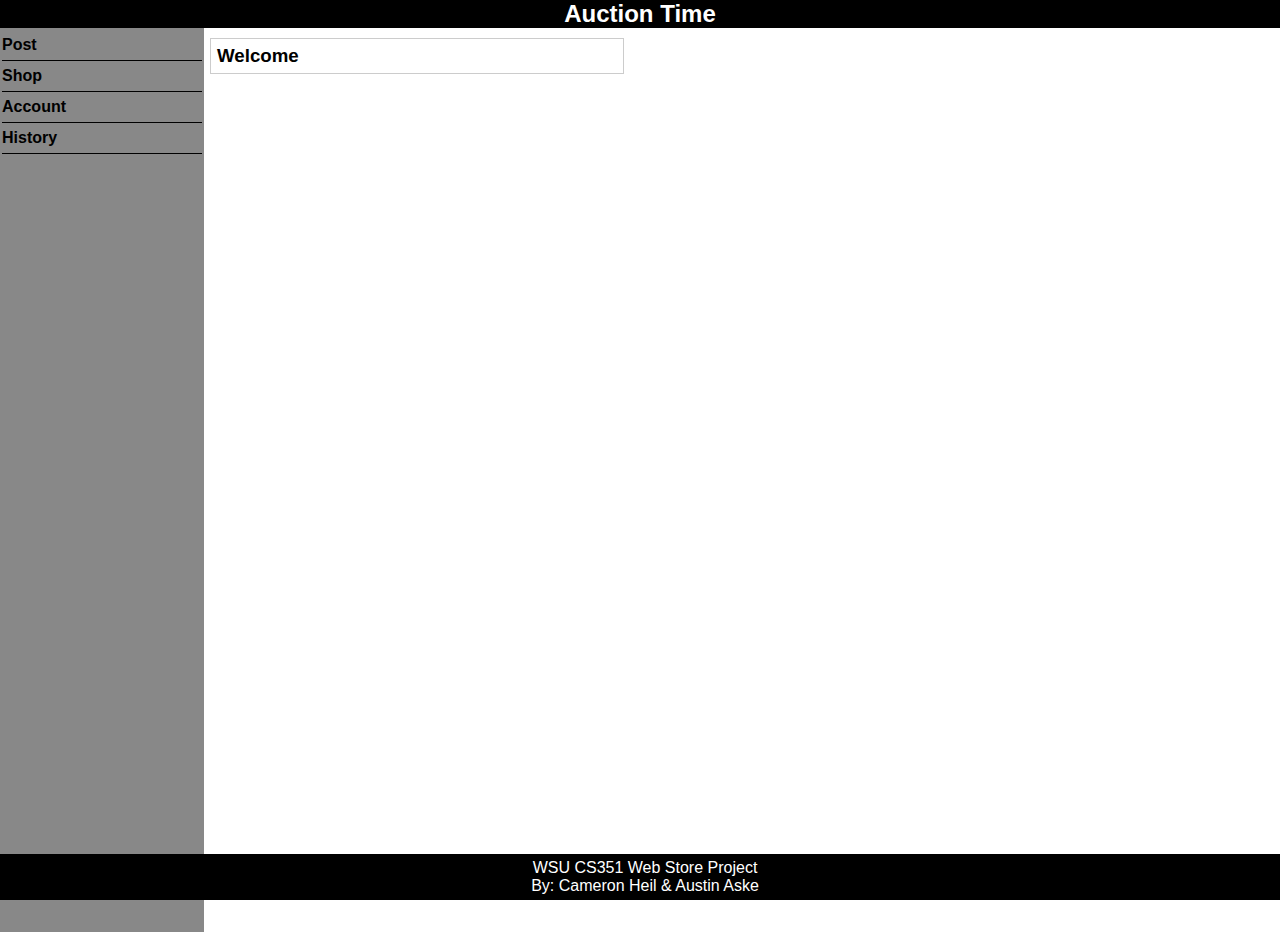
==== index.html @ 2ac716fe "Rebased Project" ====
<!DOCTYPE html>
<html lang="en-US">
	<head>
	<title>eBay like store</title>
	<link rel="stylesheet" href="MainStyle.css">		
		
		
	</head>

<body style="margin:0;">
	
	<div id="title">
		<h2>Auction Time</h2>
	</div>
	
	
	
	<div id="nav">
	<div>
			<a href="post.html">Post</a>
		</div>
		<div>
			<a href="shop.html">Shop</a>
		</div>
		<div>
			<a href="account.html">Account</a>
		</div>
		<div>
			<a href="histroy.html">History</a>
		</div>
	</div>
	
	<div id="section">
		<div id="add_item_frame">
			<h3>Welcome</h3>
			
		</div>
	</div>
	
	<div id="footer">
		WSU CS351 Web Store Project<br>
		By: Cameron Heil &amp; Austin Aske
	</div>
		
	
	
</body>
</html>
---- MainStyle.css ----
body{
	font-family: sans-serif;
}

#title {
	text-align: center;
	background-color: #000000;
	color: white;
	position:static;
	top:0;
	left:0;
	width:100%;
	z-index:999;
}

#nav {
	line-height: 30px;
	background-color: #888;	
	position:absolute;
	height: 100%;
	width: 200px;
	float: left;
	padding: 2px;
	
}

#section {
    width:200px;
    float:left;
    padding:10px;
    position:relative;
    left:200px; 
}

#footer {
    background-color:black;
    color:white;
    clear:both;
    text-align:center;
    padding:5px;
    position:fixed;
    bottom:0;
    left:0; 
    width:100%;
    z-index:999;
}

#title h2 {
	margin:0;
}

#nav a {
	font-style: normal;
	font-weight: bold;
	color: black;
	text-decoration: none;
}

#nav div {
	border-bottom:solid 1px #000;
}

#nav div:hover {
	background-color:#FFF;
}

#item_info_frame {
	width:100%;
}

#item_info_frame label {
	display:inline-block;
	width:40%;
}

#item_info_frame input {
	width:200px;
}

#item_info_frame div {
	margin-bottom:8px;
}

#add_item_frame {
	border: solid 1px #CCC;
	width:400px;
	padding:6px;
}

#add_item_frame h3 {
	margin:0;
}

#add_item_frame hr {
	border-color:#CCC;
}

#item_description_frame #item_description {
	width: 380px;
	height:100px;
	display:block;
	margin-left:auto;
	margin-right:auto;
	margin-top:4px;
}
#item_description_frame #item_submit {
	display:block;
	margin-left:auto;
	margin-right:auto;
}
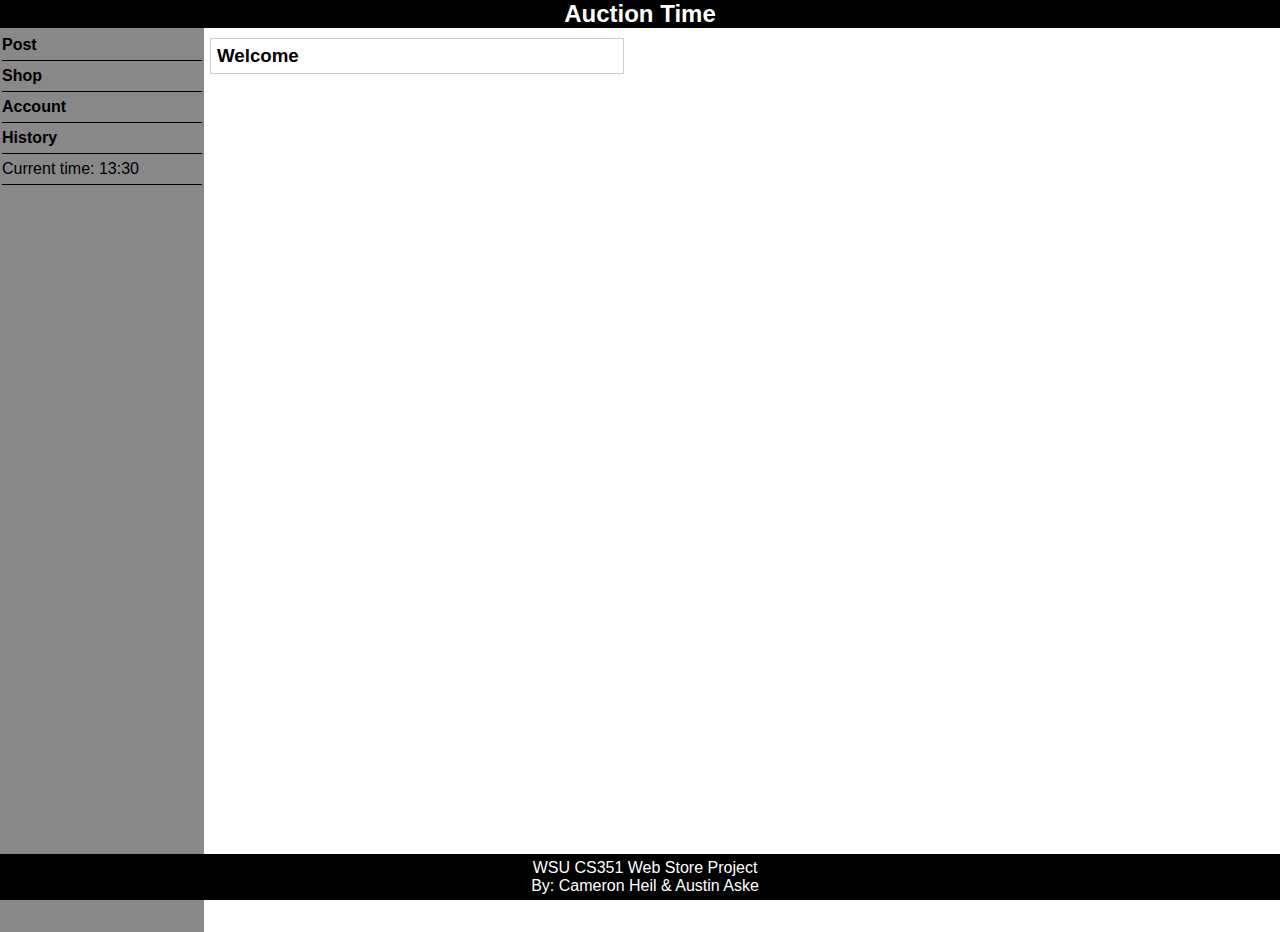
==== commit a3f482fd: "Added placeholder time" ====
--- a/index.html
+++ b/index.html
@@ -17,16 +17,19 @@
 	
 	<div id="nav">
 	<div>
-			<a href="post.html">Post</a>
+			<a href="/post">Post</a>
 		</div>
 		<div>
-			<a href="shop.html">Shop</a>
+			<a href="/shop">Shop</a>
 		</div>
 		<div>
-			<a href="account.html">Account</a>
+			<a href="/account">Account</a>
 		</div>
 		<div>
-			<a href="histroy.html">History</a>
+			<a href="/history">History</a>
+		</div>
+		<div>
+			Current time: 13:30
 		</div>
 	</div>
 	
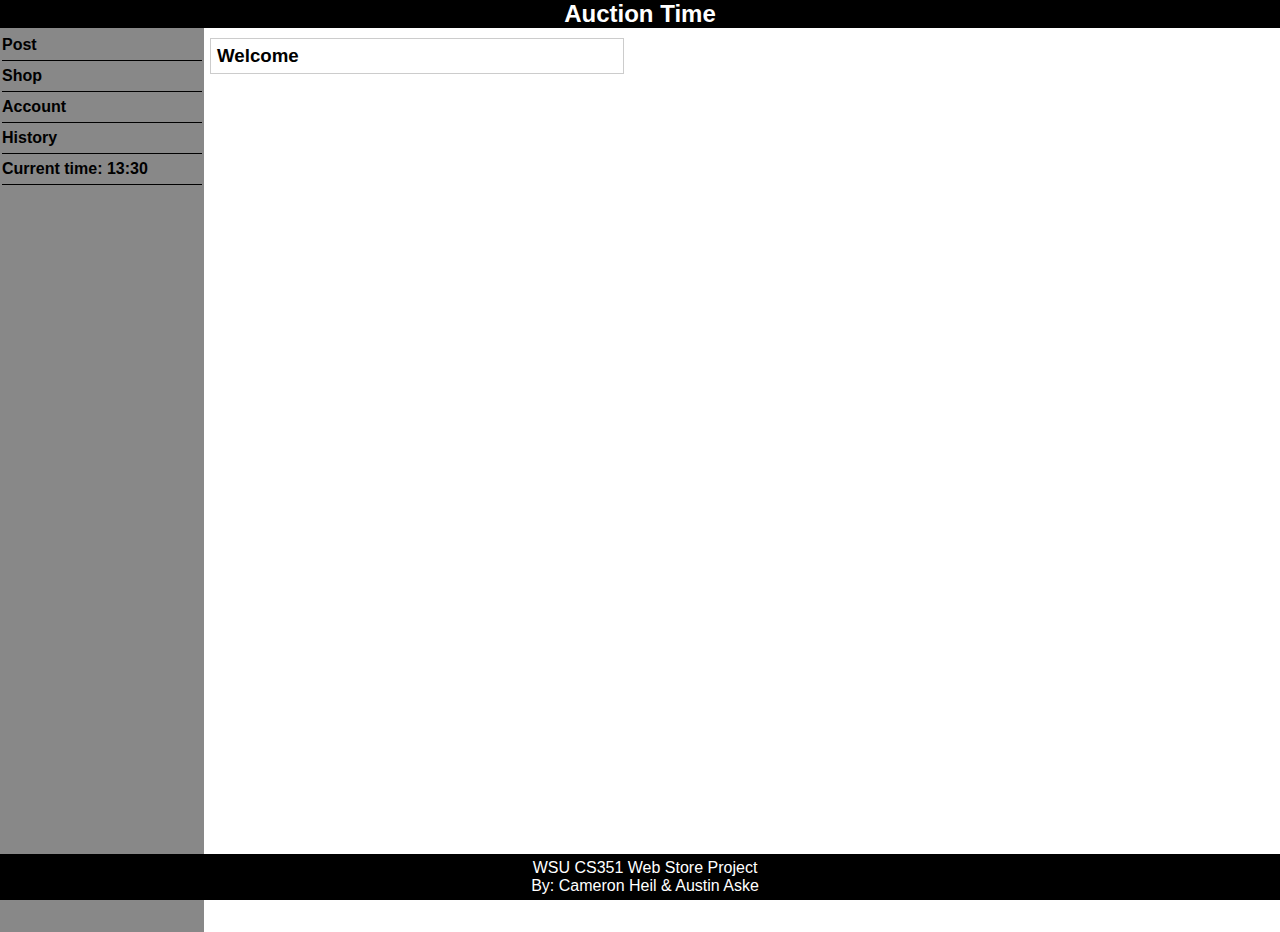
==== commit 09596a9a: "Added link for placeholder time" ====
--- a/index.html
+++ b/index.html
@@ -29,7 +29,7 @@
 			<a href="/history">History</a>
 		</div>
 		<div>
-			Current time: 13:30
+			<a href="/currenttime">Current time: 13:30</a>
 		</div>
 	</div>
 	
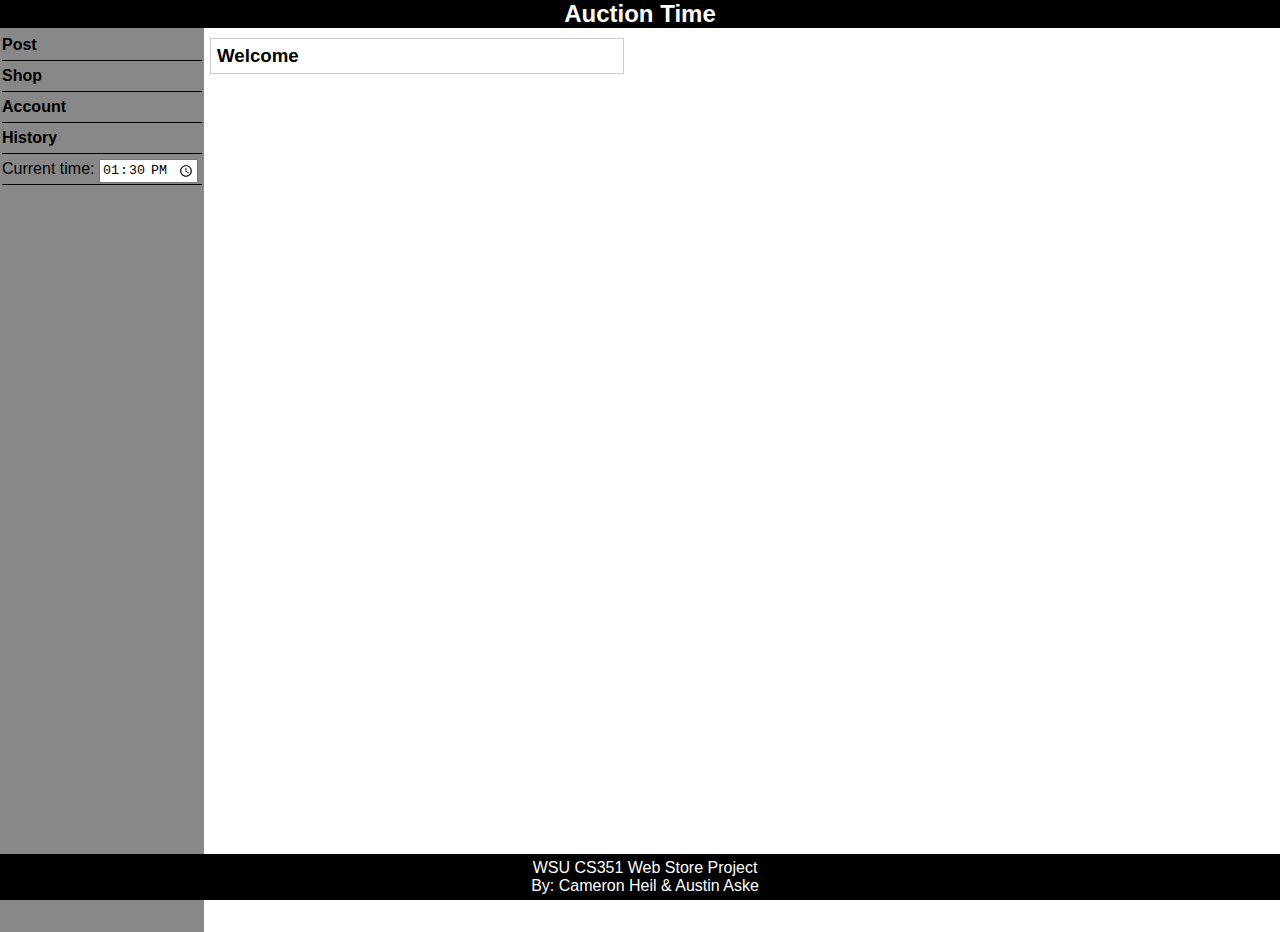
==== commit 7017b66a: "updated current time" ====
--- a/index.html
+++ b/index.html
@@ -29,7 +29,7 @@
 			<a href="/history">History</a>
 		</div>
 		<div>
-			<a href="/currenttime">Current time: 13:30</a>
+			Current time: <input name="currentTime" type="time" value="13:30:00" form="add_item_form">
 		</div>
 	</div>
 	
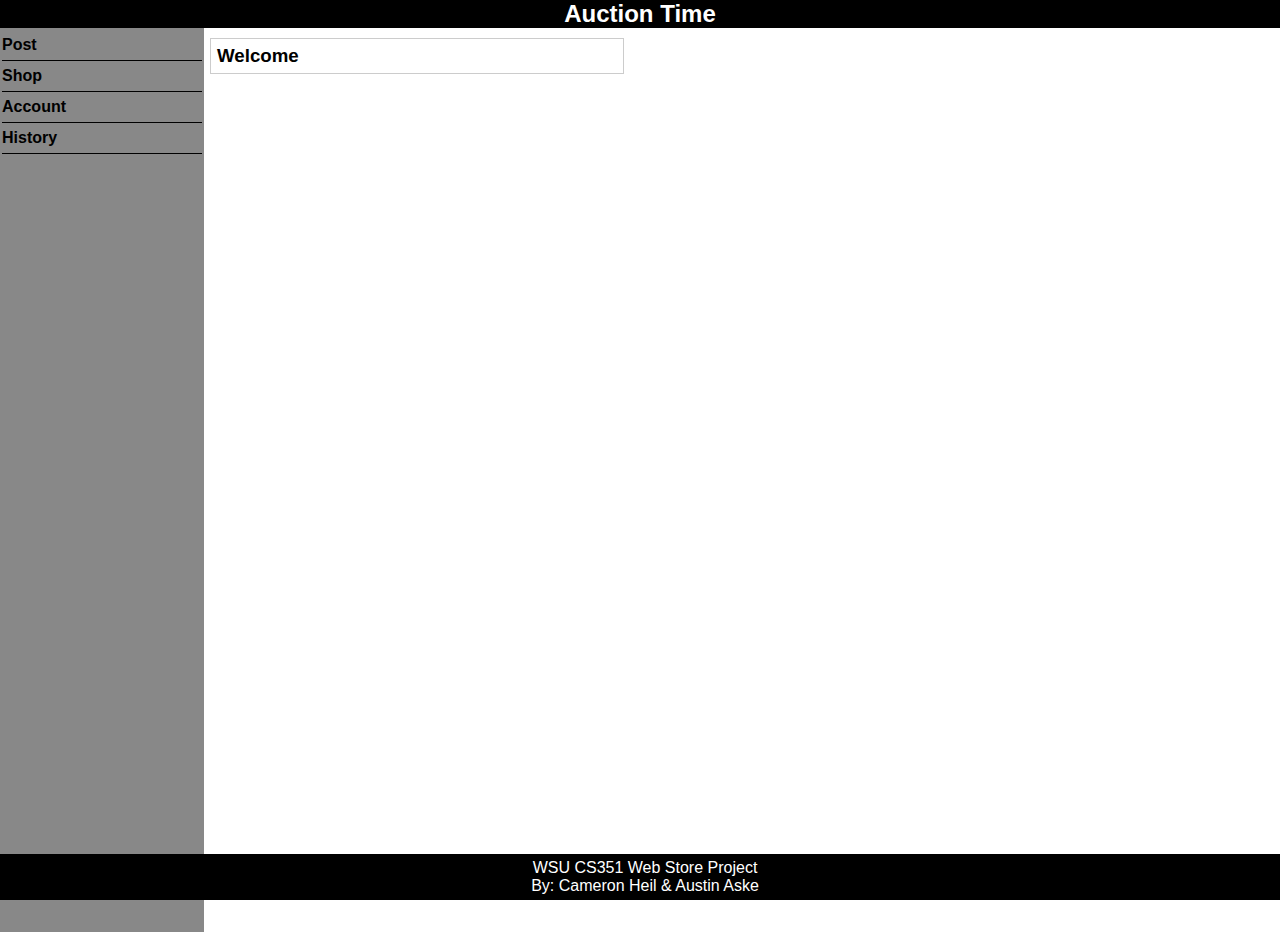
==== commit 3c22bb10: "Working demo Code" ====
--- a/index.html
+++ b/index.html
@@ -1,4 +1,3 @@
-<!DOCTYPE html>
 <html lang="en-US">
 	<head>
 	<title>eBay like store</title>
@@ -28,9 +27,7 @@
 		<div>
 			<a href="/history">History</a>
 		</div>
-		<div>
-			Current time: <input name="currentTime" type="time" value="13:30:00" form="add_item_form">
-		</div>
+		
 	</div>
 	
 	<div id="section">
--- a/MainStyle.css
+++ b/MainStyle.css
@@ -25,7 +25,7 @@
 }
 
 #section {
-    width:200px;
+    width:600px;
     float:left;
     padding:10px;
     position:relative;
@@ -109,4 +109,41 @@
 	margin-right:auto;
 }
 
+.product_view {
+	margin:8px 0;
+	border:solid 1px #000;
 
+}
+
+#bid_outer_frame {
+	margin:5px;
+	border-top:1px solid #000;
+}
+
+#product_close_left {
+	text-fill-color: red;
+	float: right;
+}
+
+.reference {
+	text-align: center;
+	border: 1px solid black;
+	padding: 0px;
+}
+
+.reference th {
+	border: 1px solid black;
+	background-color: #ccc;
+}
+
+.reference td {
+	padding: 0px;
+
+}
+
+#bid_frame {
+	border:1px solid #000;
+	margin:10px;
+	padding:5px;
+	width:500px;
+}
